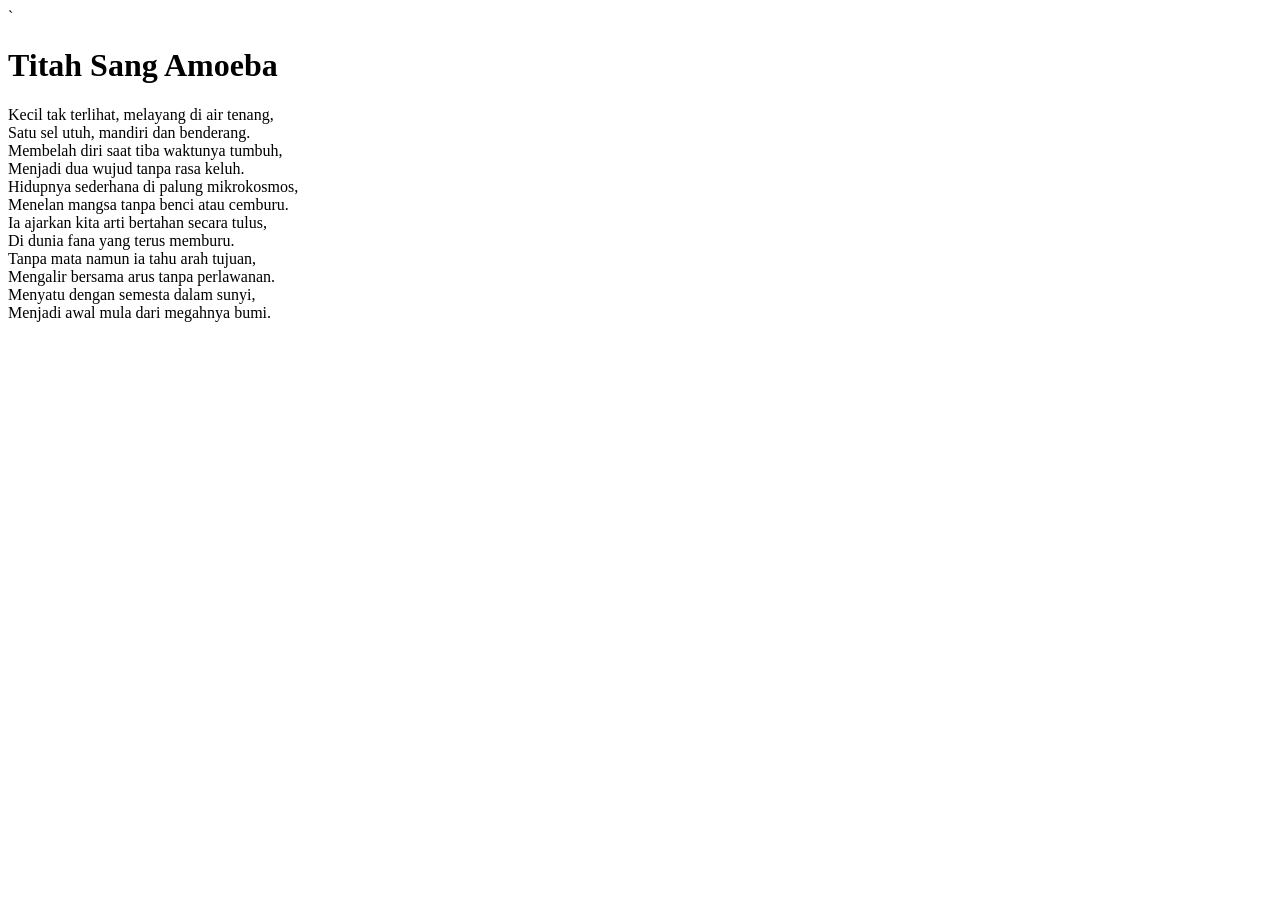
==== puisi1.html @ 4fb89161 "Rename puisi1 to puisi1.html" ====
<!doctype html>
<html>
  <head>
    `
    <title>Titah Sang Amoeba</title>
  </head>

  <body>
    <h1>Titah Sang Amoeba</h1>
    <p>
      Kecil tak terlihat, melayang di air tenang,<br />

      Satu sel utuh, mandiri dan benderang.<br />

      Membelah diri saat tiba waktunya tumbuh,<br />

      Menjadi dua wujud tanpa rasa keluh.<br />

      Hidupnya sederhana di palung mikrokosmos,<br />

      Menelan mangsa tanpa benci atau cemburu.<br />

      Ia ajarkan kita arti bertahan secara tulus,<br />

      Di dunia fana yang terus memburu.<br />

      Tanpa mata namun ia tahu arah tujuan,<br />

      Mengalir bersama arus tanpa perlawanan.<br />

      Menyatu dengan semesta dalam sunyi,<br />

      Menjadi awal mula dari megahnya bumi.
    </p>
  </body>
</html>
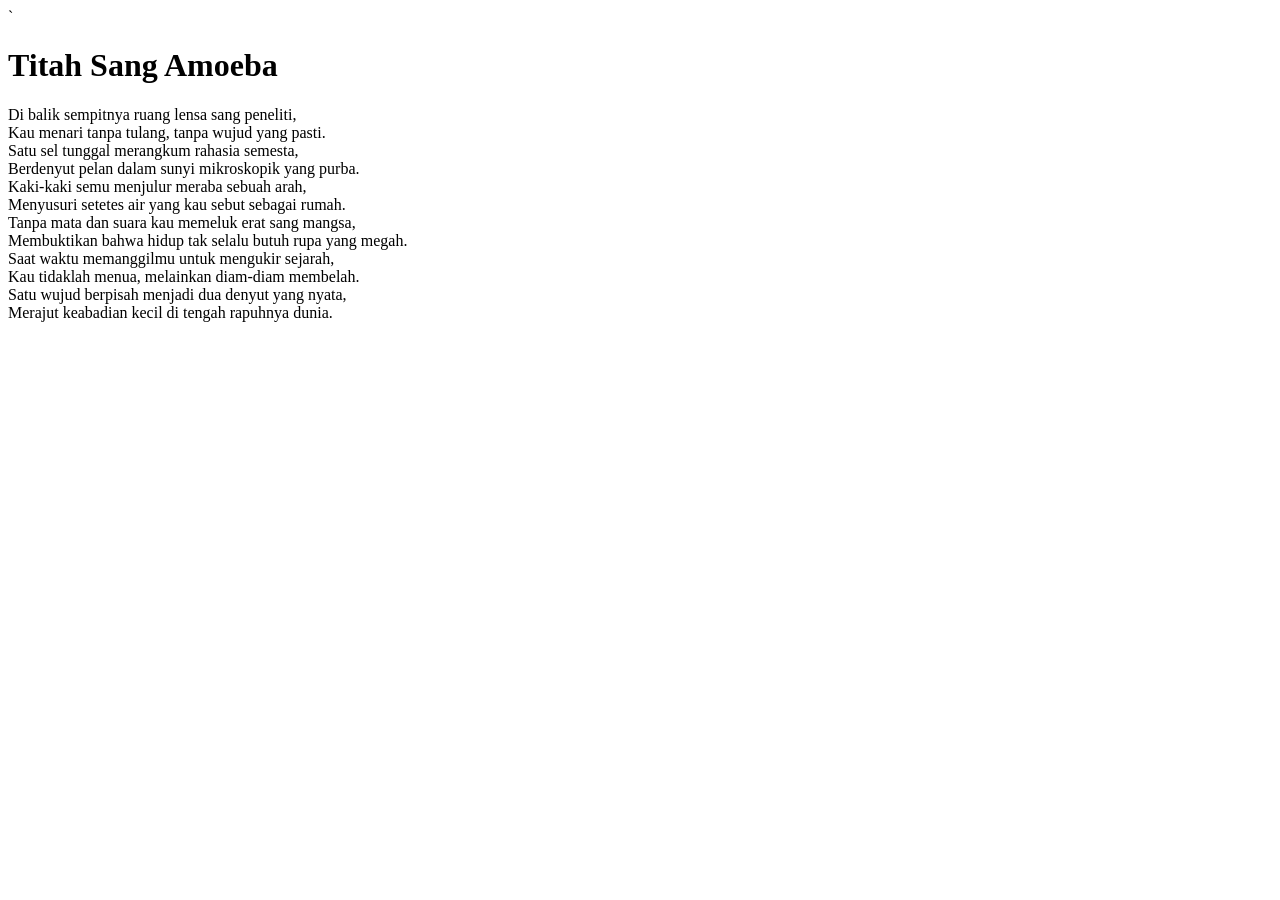
==== commit 1a8171e5: "Update puisi1.html" ====
--- a/puisi1.html
+++ b/puisi1.html
@@ -2,35 +2,26 @@
 <html>
   <head>
     `
-    <title>Titah Sang Amoeba</title>
+    <title>Tarian Tanpa Wujud</title>
   </head>
 
   <body>
     <h1>Titah Sang Amoeba</h1>
     <p>
-      Kecil tak terlihat, melayang di air tenang,<br />
+      Di balik sempitnya ruang lensa sang peneliti,<br>
+Kau menari tanpa tulang, tanpa wujud yang pasti.<br>
+Satu sel tunggal merangkum rahasia semesta,<br>
+Berdenyut pelan dalam sunyi mikroskopik yang purba.<br>
 
-      Satu sel utuh, mandiri dan benderang.<br />
+Kaki-kaki semu menjulur meraba sebuah arah,<br>
+Menyusuri setetes air yang kau sebut sebagai rumah.<br>
+Tanpa mata dan suara kau memeluk erat sang mangsa,<br>
+Membuktikan bahwa hidup tak selalu butuh rupa yang megah.<br>
 
-      Membelah diri saat tiba waktunya tumbuh,<br />
-
-      Menjadi dua wujud tanpa rasa keluh.<br />
-
-      Hidupnya sederhana di palung mikrokosmos,<br />
-
-      Menelan mangsa tanpa benci atau cemburu.<br />
-
-      Ia ajarkan kita arti bertahan secara tulus,<br />
-
-      Di dunia fana yang terus memburu.<br />
-
-      Tanpa mata namun ia tahu arah tujuan,<br />
-
-      Mengalir bersama arus tanpa perlawanan.<br />
-
-      Menyatu dengan semesta dalam sunyi,<br />
-
-      Menjadi awal mula dari megahnya bumi.
+Saat waktu memanggilmu untuk mengukir sejarah,<br>
+Kau tidaklah menua, melainkan diam-diam membelah.<br>
+Satu wujud berpisah menjadi dua denyut yang nyata,<br>
+Merajut keabadian kecil di tengah rapuhnya dunia.
     </p>
   </body>
 </html>
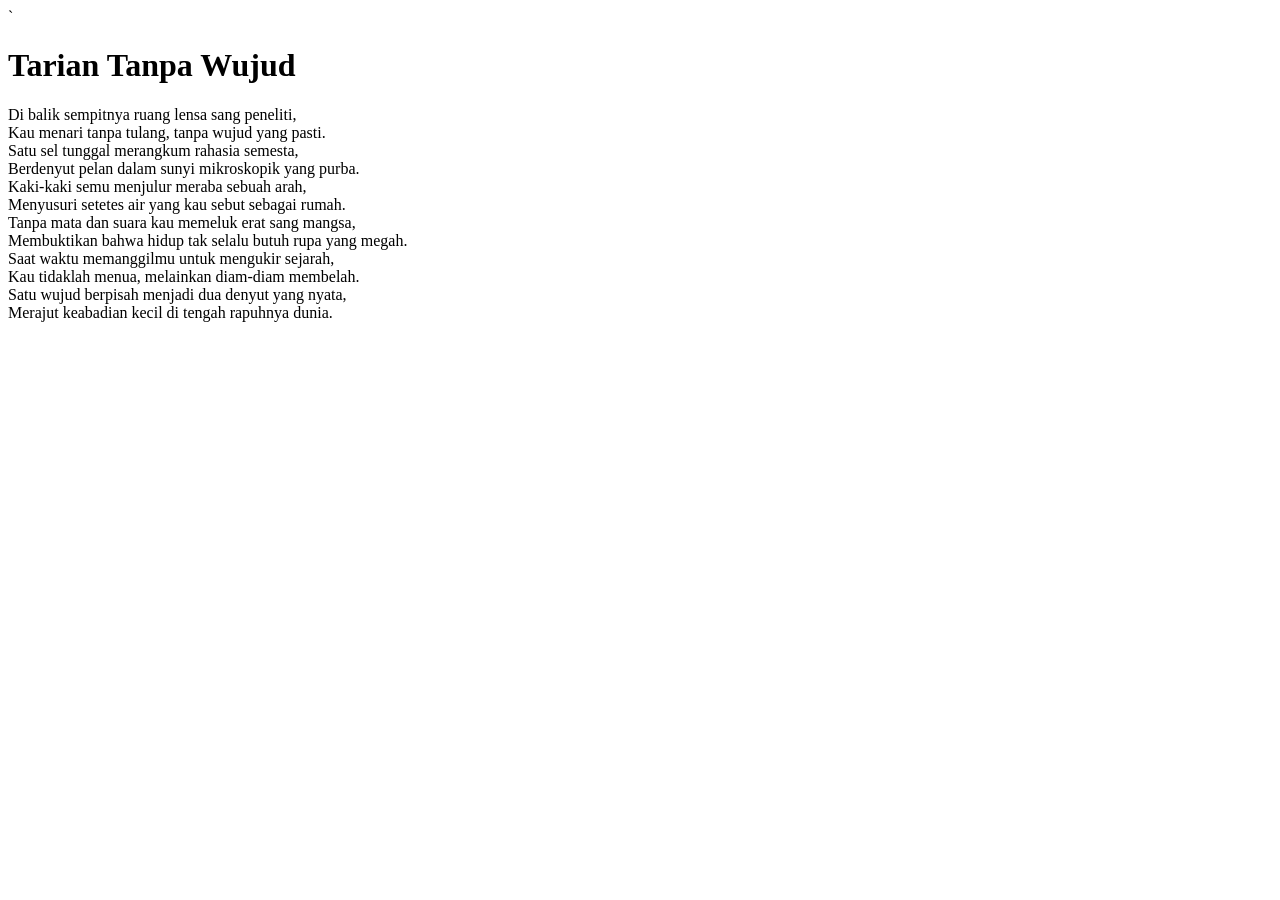
==== commit 41a3ea54: "Update puisi1.html" ====
--- a/puisi1.html
+++ b/puisi1.html
@@ -6,7 +6,7 @@
   </head>
 
   <body>
-    <h1>Titah Sang Amoeba</h1>
+    <h1>Tarian Tanpa Wujud</h1>
     <p>
       Di balik sempitnya ruang lensa sang peneliti,<br>
 Kau menari tanpa tulang, tanpa wujud yang pasti.<br>
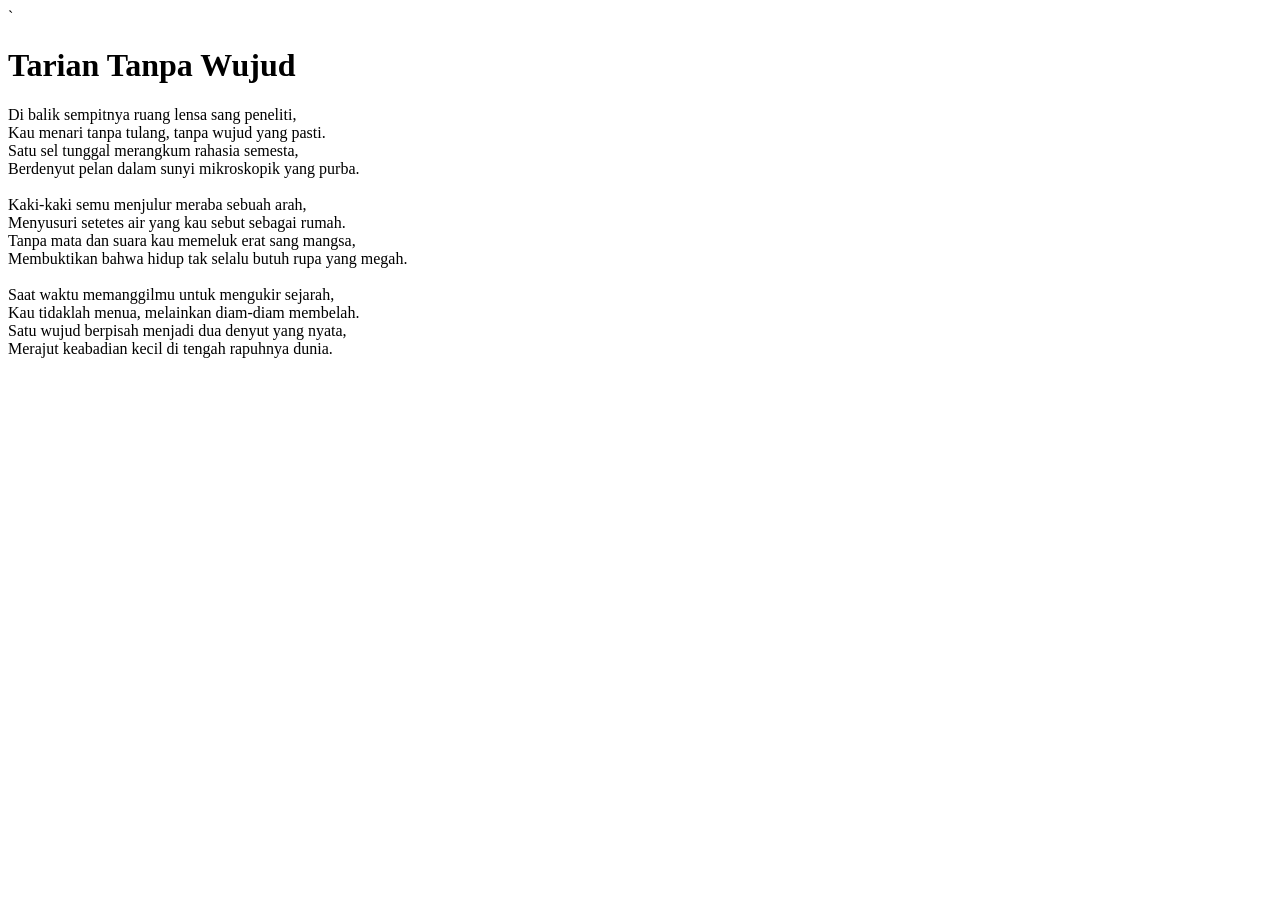
==== commit 791ff651: "Update puisi1.html" ====
--- a/puisi1.html
+++ b/puisi1.html
@@ -12,12 +12,12 @@
 Kau menari tanpa tulang, tanpa wujud yang pasti.<br>
 Satu sel tunggal merangkum rahasia semesta,<br>
 Berdenyut pelan dalam sunyi mikroskopik yang purba.<br>
-
+<br>
 Kaki-kaki semu menjulur meraba sebuah arah,<br>
 Menyusuri setetes air yang kau sebut sebagai rumah.<br>
 Tanpa mata dan suara kau memeluk erat sang mangsa,<br>
 Membuktikan bahwa hidup tak selalu butuh rupa yang megah.<br>
-
+<br>
 Saat waktu memanggilmu untuk mengukir sejarah,<br>
 Kau tidaklah menua, melainkan diam-diam membelah.<br>
 Satu wujud berpisah menjadi dua denyut yang nyata,<br>
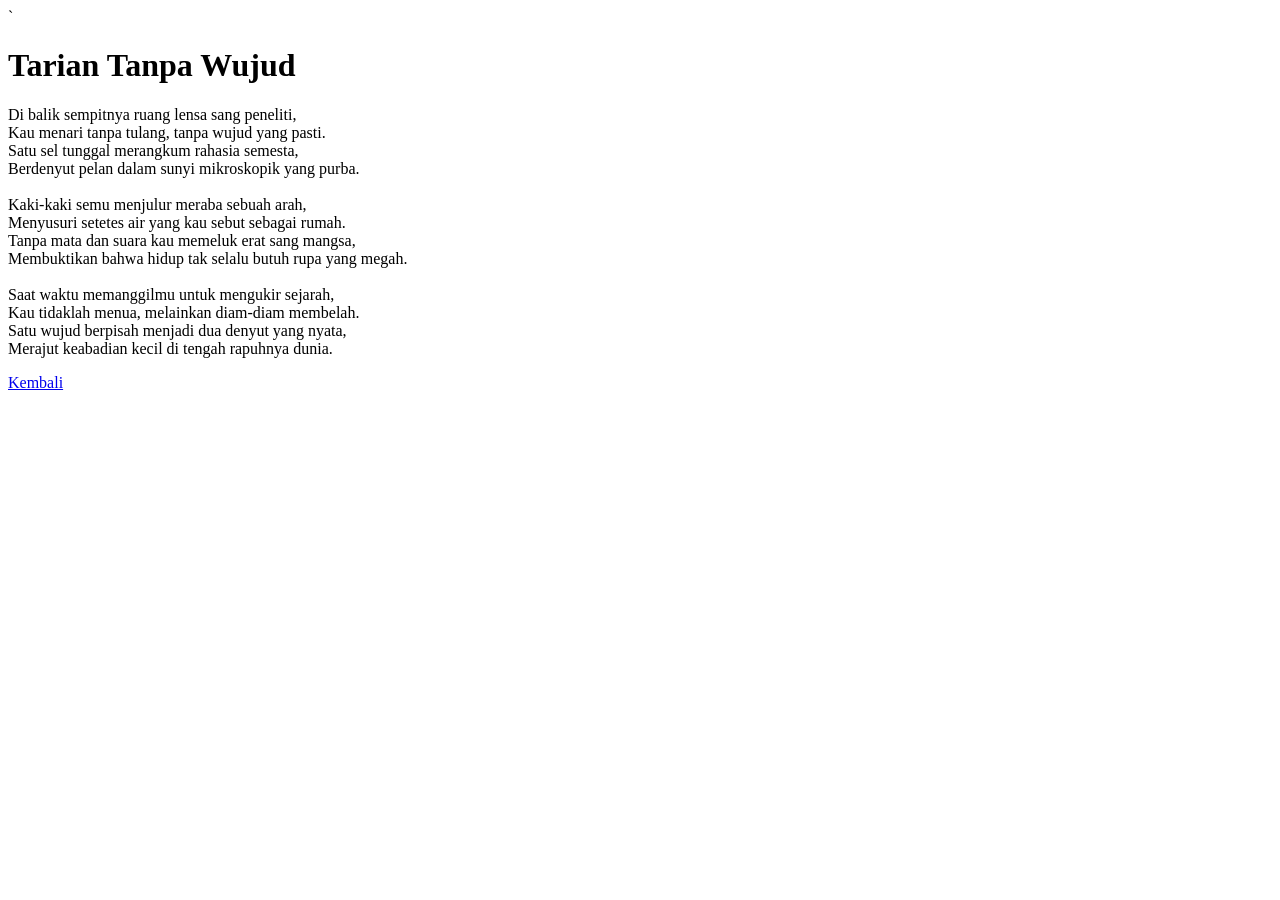
==== commit 3391be31: "Update puisi1.html" ====
--- a/puisi1.html
+++ b/puisi1.html
@@ -23,5 +23,6 @@
 Satu wujud berpisah menjadi dua denyut yang nyata,<br>
 Merajut keabadian kecil di tengah rapuhnya dunia.
     </p>
+    <a href="index.html"> Kembali </a>
   </body>
 </html>
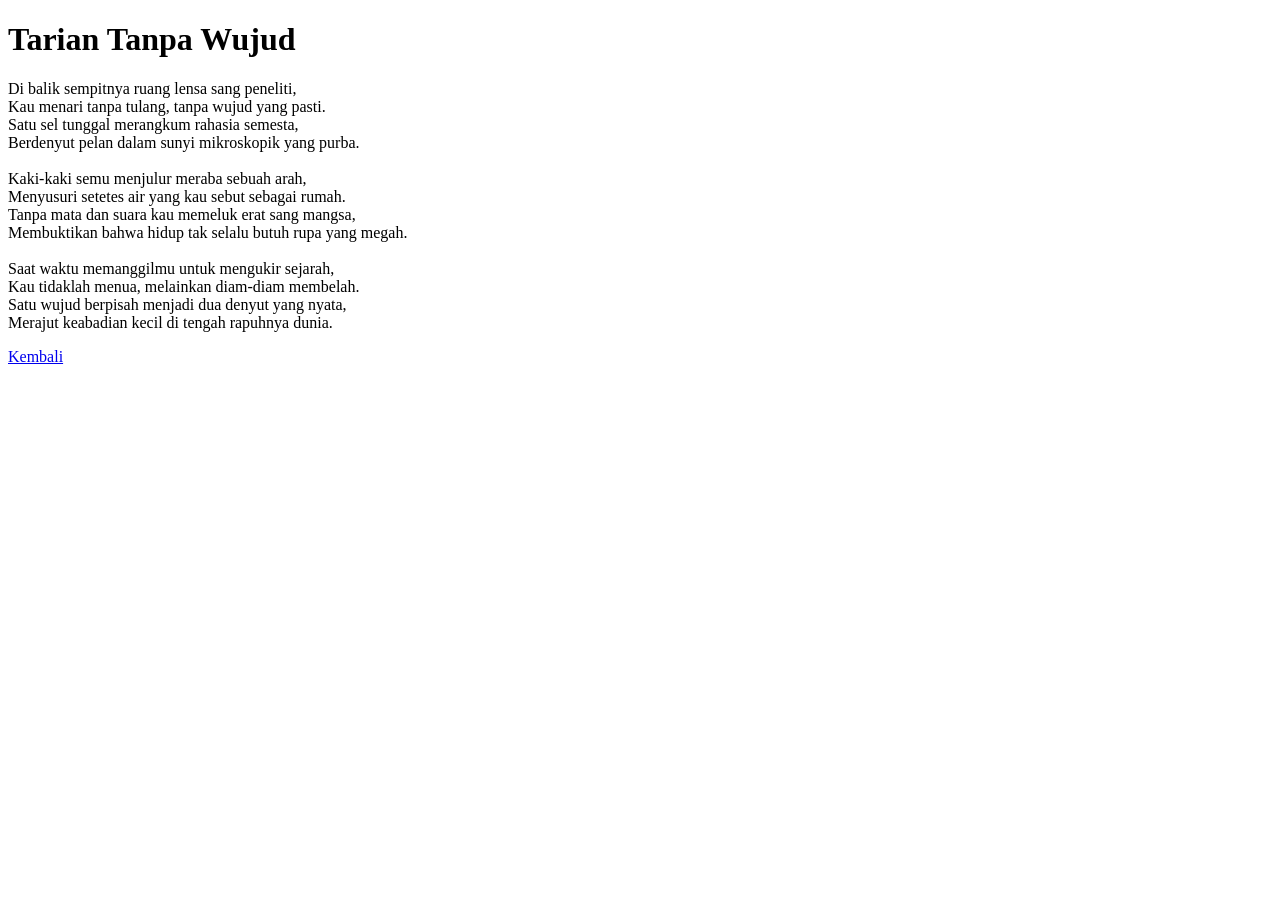
==== commit fd8f2dab: "Update puisi1.html" ====
--- a/puisi1.html
+++ b/puisi1.html
@@ -1,7 +1,6 @@
 <!doctype html>
 <html>
   <head>
-    `
     <title>Tarian Tanpa Wujud</title>
   </head>
 
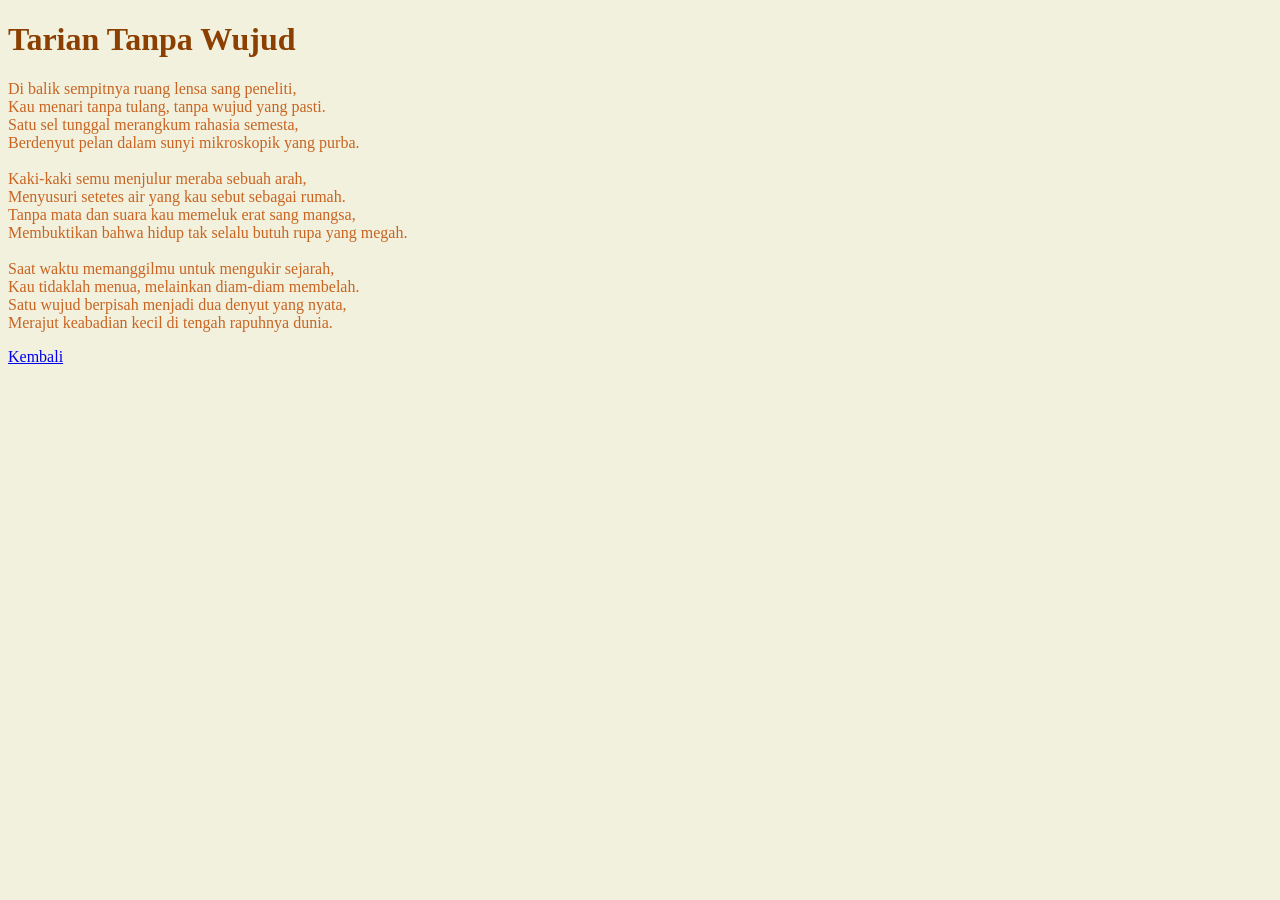
==== commit c510c6cc: "Add files via upload" ====
--- a/puisi1.html
+++ b/puisi1.html
@@ -1,27 +1,31 @@
-<!doctype html>
-<html>
-  <head>
-    <title>Tarian Tanpa Wujud</title>
-  </head>
-
-  <body>
-    <h1>Tarian Tanpa Wujud</h1>
-    <p>
-      Di balik sempitnya ruang lensa sang peneliti,<br>
-Kau menari tanpa tulang, tanpa wujud yang pasti.<br>
-Satu sel tunggal merangkum rahasia semesta,<br>
-Berdenyut pelan dalam sunyi mikroskopik yang purba.<br>
-<br>
-Kaki-kaki semu menjulur meraba sebuah arah,<br>
-Menyusuri setetes air yang kau sebut sebagai rumah.<br>
-Tanpa mata dan suara kau memeluk erat sang mangsa,<br>
-Membuktikan bahwa hidup tak selalu butuh rupa yang megah.<br>
-<br>
-Saat waktu memanggilmu untuk mengukir sejarah,<br>
-Kau tidaklah menua, melainkan diam-diam membelah.<br>
-Satu wujud berpisah menjadi dua denyut yang nyata,<br>
-Merajut keabadian kecil di tengah rapuhnya dunia.
-    </p>
-    <a href="index.html"> Kembali </a>
-  </body>
-</html>
+<!doctype html>
+<html>
+  <head>
+    <title>Tarian Tanpa Wujud</title>
+    <link rel="stylesheet" href="style.css" />
+  </head>
+
+  <body>
+    <h1>Tarian Tanpa Wujud</h1>
+    <div class="isian">
+      <p>
+        Di balik sempitnya ruang lensa sang peneliti,<br />
+        Kau menari tanpa tulang, tanpa wujud yang pasti.<br />
+        Satu sel tunggal merangkum rahasia semesta,<br />
+        Berdenyut pelan dalam sunyi mikroskopik yang purba.<br />
+        <br />
+        Kaki-kaki semu menjulur meraba sebuah arah,<br />
+        Menyusuri setetes air yang kau sebut sebagai rumah.<br />
+        Tanpa mata dan suara kau memeluk erat sang mangsa,<br />
+        Membuktikan bahwa hidup tak selalu butuh rupa yang megah.<br />
+        <br />
+        Saat waktu memanggilmu untuk mengukir sejarah,<br />
+        Kau tidaklah menua, melainkan diam-diam membelah.<br />
+        Satu wujud berpisah menjadi dua denyut yang nyata,<br />
+        Merajut keabadian kecil di tengah rapuhnya dunia.
+      </p>
+    </div>
+
+    <a href="index.html"> Kembali </a>
+  </body>
+</html>
--- a/style.css
+++ b/style.css
@@ -0,0 +1,15 @@
+body {
+  background-color: rgb(241, 241, 221);
+}
+
+h1 {
+  color: #8b3f00;
+}
+
+p {
+  color: #c96422;
+}
+
+.links {
+  color: #a08907;
+}
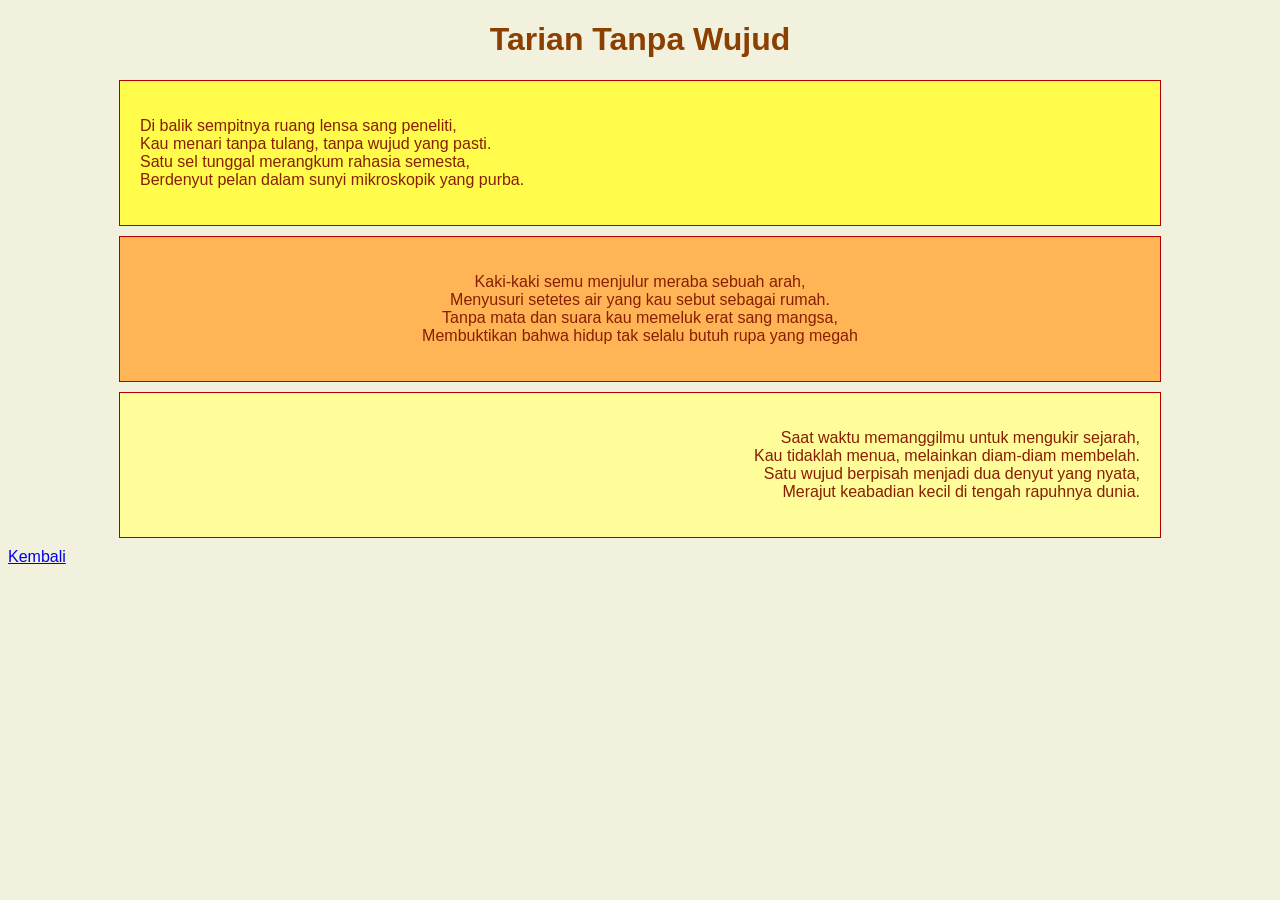
==== commit 4c11bea9: "Add files via upload" ====
--- a/puisi1.html
+++ b/puisi1.html
@@ -7,18 +7,26 @@
 
   <body>
     <h1>Tarian Tanpa Wujud</h1>
-    <div class="isian">
+    <div class="paragraf" id="no1">
       <p>
         Di balik sempitnya ruang lensa sang peneliti,<br />
         Kau menari tanpa tulang, tanpa wujud yang pasti.<br />
         Satu sel tunggal merangkum rahasia semesta,<br />
-        Berdenyut pelan dalam sunyi mikroskopik yang purba.<br />
-        <br />
+        Berdenyut pelan dalam sunyi mikroskopik yang purba.
+      </p>
+    </div>
+
+    <div class="paragraf" id="no2">
+      <p>
         Kaki-kaki semu menjulur meraba sebuah arah,<br />
         Menyusuri setetes air yang kau sebut sebagai rumah.<br />
         Tanpa mata dan suara kau memeluk erat sang mangsa,<br />
-        Membuktikan bahwa hidup tak selalu butuh rupa yang megah.<br />
-        <br />
+        Membuktikan bahwa hidup tak selalu butuh rupa yang megah
+      </p>
+    </div>
+
+    <div class="paragraf" id="no3">
+      <p>
         Saat waktu memanggilmu untuk mengukir sejarah,<br />
         Kau tidaklah menua, melainkan diam-diam membelah.<br />
         Satu wujud berpisah menjadi dua denyut yang nyata,<br />
--- a/style.css
+++ b/style.css
@@ -1,15 +1,88 @@
 body {
   background-color: rgb(241, 241, 221);
+  font-family: Arial, Helvetica, sans-serif;
 }
 
 h1 {
   color: #8b3f00;
+  text-align: center;
 }
 
-p {
-  color: #c96422;
+.hero {
+  text-align: center;
 }
 
-.links {
-  color: #a08907;
+.paragraf {
+  color: #c96422;
+  padding: 20px;
+  margin: auto;
+  margin-bottom: 10px;
+  max-width: 1000px;
 }
+
+.paragraf#no1 {
+  text-align: left;
+  background-color: rgb(255, 252, 76);
+  color: rgb(136, 30, 3);
+  border: 1px solid #b40000;
+}
+
+.paragraf#no2 {
+  text-align: center;
+  background-color: rgb(255, 181, 85);
+  color: rgb(136, 30, 3);
+  border: 1px solid #b40000;
+}
+
+.paragraf#no3 {
+  text-align: right;
+  background-color: rgb(255, 253, 153);
+  color: rgb(136, 30, 3);
+  border: 1px solid #b40000;
+}
+
+.paragraf#no4 {
+  text-align: left;
+  background-color: rgb(157, 191, 255);
+  color: rgb(125, 3, 136);
+  border: 1px solid #b40000;
+}
+
+.paragraf#no5 {
+  text-align: center;
+  background-color: rgb(241, 187, 255);
+  color: rgb(125, 3, 136);
+  border: 1px solid #b40000;
+}
+
+.paragraf#no6 {
+  text-align: right;
+  background-color: rgb(255, 183, 237);
+  color: rgb(125, 3, 136);
+  border: 1px solid #b40000;
+}
+
+.paragraf#no7 {
+  text-align: left;
+  color: white;
+  background-color: rgb(255, 101, 101);
+  border: 1px solid #b40000;
+}
+
+.paragraf#no8 {
+  text-align: center;
+  background-color: rgb(255, 69, 171);
+  color: white;
+  border: 1px solid #b40000;
+}
+
+.paragraf#no9 {
+  text-align: right;
+  color: white;
+  background-color: rgb(187, 69, 255);
+  border: 1px solid #b40000;
+}
+
+.balik {
+  text-align: center;
+}
